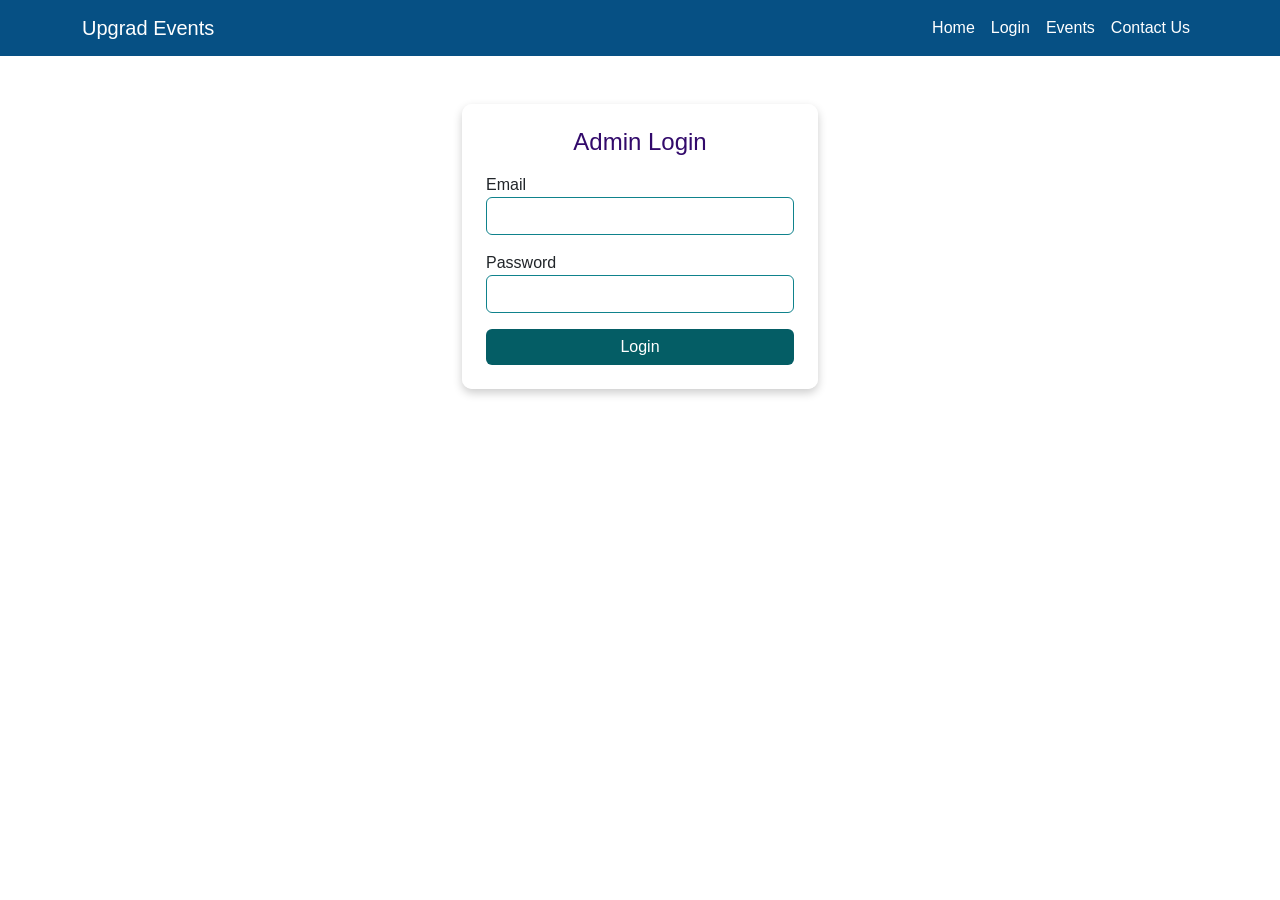
==== events.html @ 0bada366 "Add files via upload" ====
<!DOCTYPE html>
<html lang="en">
<head>
    <meta charset="UTF-8">
    <meta name="viewport" content="width=device-width, initial-scale=1.0">
    <title>Manage Events</title>

    <!-- Bootstrap -->
    <link href="https://cdn.jsdelivr.net/npm/bootstrap@5.3.8/dist/css/bootstrap.min.css" 
          rel="stylesheet" 
          integrity="sha384-sRIl4kxILFvY47J16cr9ZwB07vP4J8+LH7qKQnuqkuIAvNWLzeN8tE5YBujZqJLB" 
          crossorigin="anonymous">

    <!-- CSS -->
    <link rel="stylesheet" href="./css/style.css">
</head>
<body>

    <!-- Navbar -->
     <nav class="navbar navbar-expand-lg navbar-dark bg-primary">
        <div class="container">

            <a class="navbar-brand" href="index.html">Upgrad Events</a>

            <button class="navbar-toggler" type="button" data-bs-toggle="collapse" data-bs-target="#navbarNav">
                <span class="navbar-toggler-icon"></span>
            </button>

            <div class="collapse navbar-collapse" id="navbarNav">

                <ul class="navbar-nav ms-auto">

                    <li class="nav-item">
                    <a class="nav-link" href="index.html">Home</a>
                    </li>

                    <li class="nav-item">
                    <a class="nav-link" href="login.html">Login</a>
                    </li>

                    <li class="nav-item">
                    <a class="nav-link active" href="events.html">Events</a>
                    </li>

                    <li class="nav-item">
                    <a class="nav-link" href="contact.html">Contact Us</a>
                    </li>

                    <li class="nav-item">
                        <button class="btn btn-logout" onclick="logout()">Logout</button>
                    </li>

                </ul>

            </div>
        </div>
     </nav>

     <div class="container mt-4">

        <h3 class="mb-4">Add New Event</h3> 

        <form id="eventForm">

            <div class="row">
                
                <div class="col-md-4 mb-3">
                    <input type="text" id="eventId" class="form-control" placeholder="Event ID" required>
                </div>

                <div class="col-md-4 mb-3">
                    <input type="text" id="eventName" class="form-control" placeholder="Event Name" required>
                </div>

                <div class="col-md-4 mb-3">
                    <select type="text" id="eventCategory" class="form-control" required>

                        <option value="">Select Category</option>
                        <option>Tech & Innovations</option> 
                        <option>Industrial Events</option>
                        <option>Artificial Intelligence</option>
                        <option>Cybersecurity</option>
                        <option>Cloud Computing</option>
                        <option>Startup & Entrepreneurship</option>
                        <option>Digital Marketing</option>
                        <option>Career Development</option>

                    </select>
                </div>

                <div class="col-md-4 mb-3">
                    <input type="date" id="eventDate" class="form-control" required>
                </div>

                <div class="col-md-4 mb-3">
                    <input type="text" id="eventTime" class="form-control" placeholder="HH:MM (e.g. 14:30)" required pattern="^([01]\d|2[0-3]):([0-5]\d)$">
                </div>

                <div class="col-md-4 mb-3">
                    <input type="url" id="eventURL" class="form-control" placeholder="Event URL" required>
                </div>

            </div>

            <button class="btn btn-primary">Add Event</button>

        </form>

     </div>

     <!-- Event List -->

     <div class="container mt-5">

        <h3 class="mb-3">Search Events</h3>

        <div class="row">
            
            <div class="col-md-10">
                <input type="text" id="searchInput" class="form-control" placeholder="Serach by ID, Name, or Category">
            </div>

            <div class="col-md-2">
                <button class="btn btn-primary w-100" onclick="triggerSearch()">
                    Search
                </button>
            </div>

        </div>
        <br>
        
        <h3 class="mb-4">Event List</h3>

        <div class="row" id="eventsContainer"></div>

     </div>

    <!-- Toast Messages -->
    <div class="toast-container position-fixed bottom-0 end-0 p-3">

        <div id="appToast" class="toast align-items-center custom-toast border-0" role="alert">

            <div class="d-flex">

                <div class="toast-body" id="toastMessage">
                    Message
                </div>

                <button type="button" class="btn-close btn-close-white me-2 m-auto" data-bs-dismiss="toast"></button>

            </div>

        </div>
        
    </div>

    <div class="modal fade" id="deleteModal" tabindex="-1">

<div class="modal-dialog modal-dialog-centered">

    <div class="modal-content">

        <div class="modal-header">
            <h5 class="modal-title">Confirm Delete</h5>
            <button type="button" class="btn-close" data-bs-dismiss="modal"></button>
        </div>

        <div class="modal-body">
            Are you sure you want to delete this event?
        </div>

        <div class="modal-footer">

            <button class="btn btn-secondary" data-bs-dismiss="modal">
            Cancel
            </button>

            <button class="btn btn-danger" id="confirmDeleteBtn">
            Delete
            </button>

        </div>

    </div>

</div>

</div>
    <!-- jQuery -->
    <script src="https://code.jquery.com/jquery-3.7.1.min.js"></script>
    
    <!-- Bootstrap -->
    <script src="https://cdn.jsdelivr.net/npm/bootstrap@5.3.8/dist/js/bootstrap.bundle.min.js" 
            integrity="sha384-FKyoEForCGlyvwx9Hj09JcYn3nv7wiPVlz7YYwJrWVcXK/BmnVDxM+D2scQbITxI" 
            crossorigin="anonymous"></script>

    <!-- Scripts -->
     <script src="js/db.js"></script>
     <script src="js/events.js"></script>
     <script src="js/toast.js"></script>
     <script>
        window.addEventListener("pageshow",function(event){

            if(!sessionStorage.getItem("adminLoggedIn")){

                window.location.href = "login.html";

            }
        });
     </script>
</body>
</html>
---- css/style.css ----
body{
    font-family: Arial, sans-serif;
    background-image: url("../assets/background.png");
    background-size: cover;
    background-position: center;
    background-repeat: no-repeat;
    background-attachment: fixed;
}



.navbar{
    background-color: #065084 !important;
}

.navbar .nav-link,
.navbar-brand{
    color: #ffffff !important;
}

.card{
    background-color: rgba(255,255,255,0.9);
    border: none;
    box-shadow: 0 4px 10px rgba(0,0,0,0.2);
    border-radius: 10px;
}

.btn-primary{
    background-color: #045d65;
    border: none;
    color: #ffffff;
    font-weight: 500;
}

.btn-primary:hover{
    background-color: #320a6b;
}

.btn-success{
    background-color: #41a9a2;
    border: none;
    color: #065084;
}

.btn-danger{
    background-color: #320a6b;
    border: none;
    color: #ffffff;
}

.form-control{
    border:1px solid #0f828c;
}

.form-control:focus{
    border-color: #065084;
    box-shadow: none;
}

h2{
    font-weight: 600;
}

h1,h2,h3,h4{
    color: #320a6b;
}

.btn-logout{
    background-color:#320a6b;
    color:white;
    border:none;
    font-weight:500;
}

.btn-logout:hover{
    background-color:#b85042;
    color:white;
}

.custom-toast{
    background-color: #065084;
    color: white;
    border-radius: 8px;
    box-shadow: 0 4px 12px rgba(0,0,0,0.3);
}

.modal-header{
    border-bottom: none;
}

.modal-footer{
    border-top: none;
}
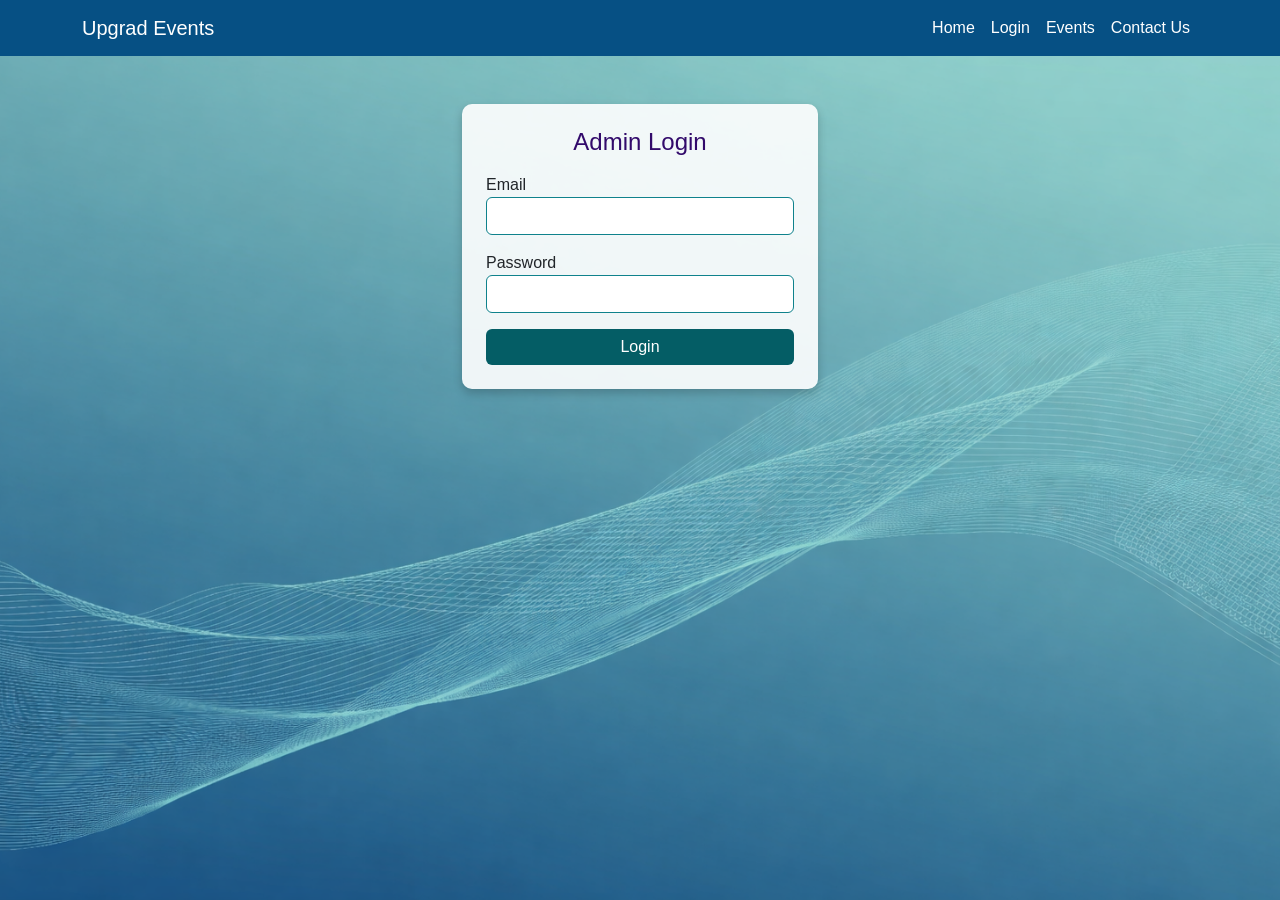
==== commit 2e830dc3: "Add files via upload" ====
--- a/events.html
+++ b/events.html
@@ -93,7 +93,7 @@
                 </div>
 
                 <div class="col-md-4 mb-3">
-                    <input type="text" id="eventTime" class="form-control" placeholder="HH:MM (e.g. 14:30)" required pattern="^([01]\d|2[0-3]):([0-5]\d)$">
+                    <input type="time" id="eventTime" class="form-control" required>
                 </div>
 
                 <div class="col-md-4 mb-3">
